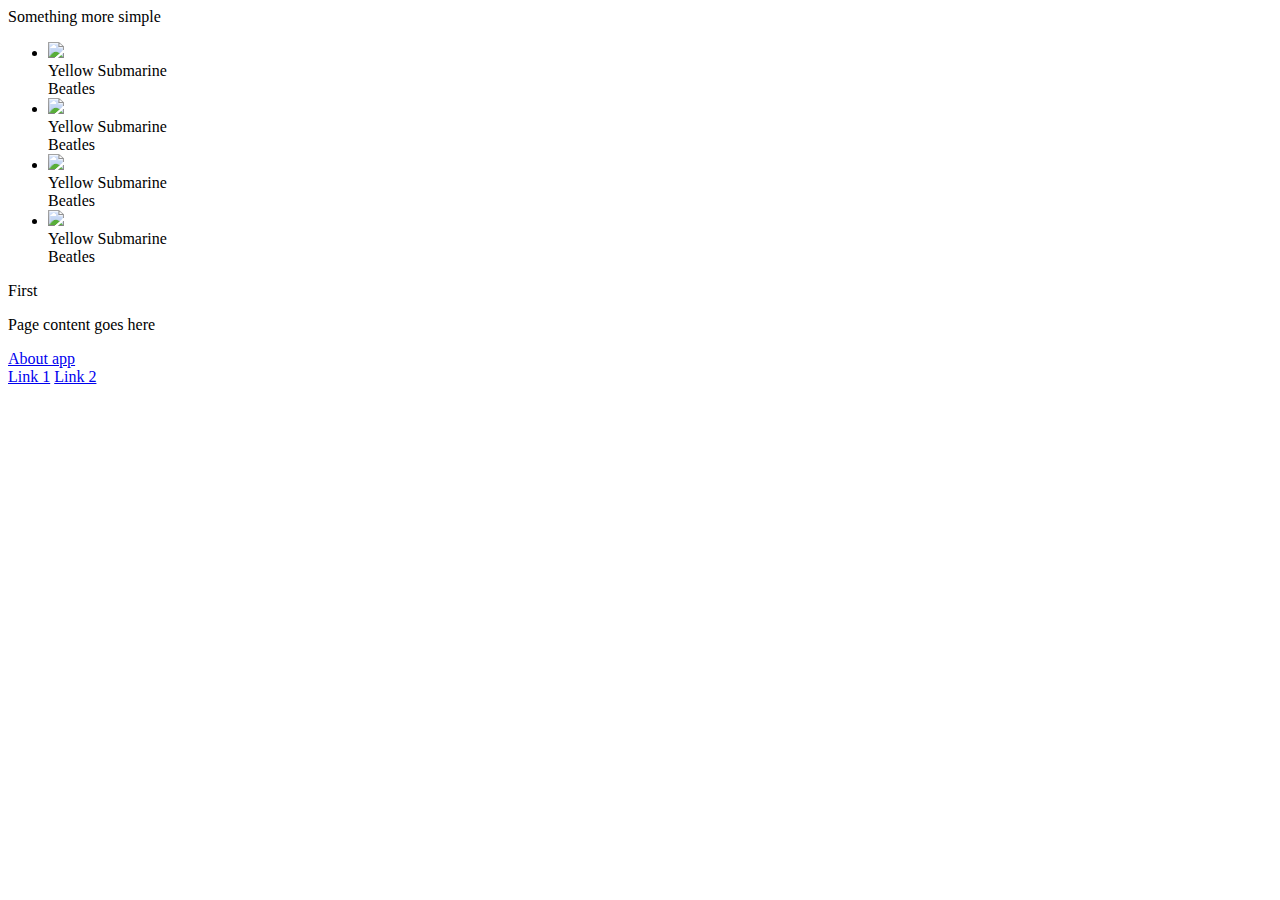
==== index.html @ 52c8f57c "Initial Commit" ====
<!DOCTYPE html>
<html>
<head>
    <!-- Required meta tags-->
    <meta charset="utf-8">
    <meta name="viewport"
          content="width=device-width, initial-scale=1, maximum-scale=1, minimum-scale=1, user-scalable=no, minimal-ui">
    <meta name="apple-mobile-web-app-capable" content="yes">
    <meta name="apple-mobile-web-app-status-bar-style" content="black">
    <!-- Your app title -->
    <title>My App</title>
    <!-- Path to Framework7 iOS CSS theme styles-->
    <link rel="stylesheet" href="bower_components/Framework7/dist/css/framework7.ios.min.css">
    <!-- Path to Framework7 iOS related color styles -->
    <link rel="stylesheet" href="bower_components/Framework7/dist/css/framework7.ios.colors.min.css">
    <!-- Path to your custom app styles-->
    <link rel="stylesheet" href="my-app.css">
</head>
<body class="">
<!-- Status bar overlay for full screen mode (PhoneGap) -->
<div class="statusbar-overlay"></div>
<!-- Panels overlay-->
<div class="panel-overlay"></div>
<!-- Left panel with reveal effect-->
<div class="panel panel-left panel-reveal">
    <div class="content-block-title">Something more simple</div>
    <div class="layout-dark">
        <div class="list-block media-list">
            <ul>
                <li>
                    <div class="item-content">
                        <div class="item-media"><img src="..." width="44"></div>
                        <div class="item-inner">
                            <div class="item-title-row">
                                <div class="item-title">Yellow Submarine</div>
                            </div>
                            <div class="item-subtitle">Beatles</div>
                        </div>
                    </div>
                </li>
                <li>
                    <div class="item-content">
                        <div class="item-media"><img src="..." width="44"></div>
                        <div class="item-inner">
                            <div class="item-title-row">
                                <div class="item-title">Yellow Submarine</div>
                            </div>
                            <div class="item-subtitle">Beatles</div>
                        </div>
                    </div>
                </li>
                <li>
                    <div class="item-content">
                        <div class="item-media"><img src="..." width="44"></div>
                        <div class="item-inner">
                            <div class="item-title-row">
                                <div class="item-title">Yellow Submarine</div>
                            </div>
                            <div class="item-subtitle">Beatles</div>
                        </div>
                    </div>
                </li>
                <li>
                    <div class="item-content">
                        <div class="item-media"><img src="..." width="44"></div>
                        <div class="item-inner">
                            <div class="item-title-row">
                                <div class="item-title">Yellow Submarine</div>
                            </div>
                            <div class="item-subtitle">Beatles</div>
                        </div>
                    </div>
                </li>
            </ul>
        </div>
    </div>
</div>
<!-- Views -->
<div class="views">
    <!-- Your main view, should have "view-main" class -->
    <div class="view view-main">
        <!-- Top Navbar-->
        <div class="navbar">
            <div class="navbar-inner">
                <!-- We need cool sliding animation on title element, so we have additional "sliding" class -->
                <div class="center sliding">First</div>
                <div class="right">
                    <!--
                      Right link contains only icon - additional "icon-only" class
                      Additional "open-panel" class tells app to open panel when we click on this link
                    -->
                    <a href="#" class="link icon-only open-panel"><i class="icon icon-bars"></i></a>
                </div>
            </div>
        </div>
        <!-- Pages container, because we use fixed-through navbar and toolbar, it has additional appropriate classes-->
        <div class="pages navbar-through toolbar-through">
            <!-- Page, "data-page" contains page name -->
            <div data-page="index" class="page">
                <!-- Scrollable page content -->
                <div class="page-content">
                    <p>Page content goes here</p>
                    <!-- Link to another page -->
                    <a href="about.html">About app</a>
                </div>
            </div>
        </div>
        <!-- Bottom Toolbar-->
        <div class="toolbar">
            <div class="toolbar-inner">
                <!-- Toolbar links -->
                <a href="#" class="link">Link 1</a>
                <a href="#" class="link">Link 2</a>
            </div>
        </div>
    </div>
</div>
<!-- Path to Framework7 Library JS-->
<script type="text/javascript" src="bower_components/Framework7/dist/js/framework7.min.js"></script>
<!-- Path to your app js-->
<script type="text/javascript" src="my-app.js"></script>
</body>
</html>
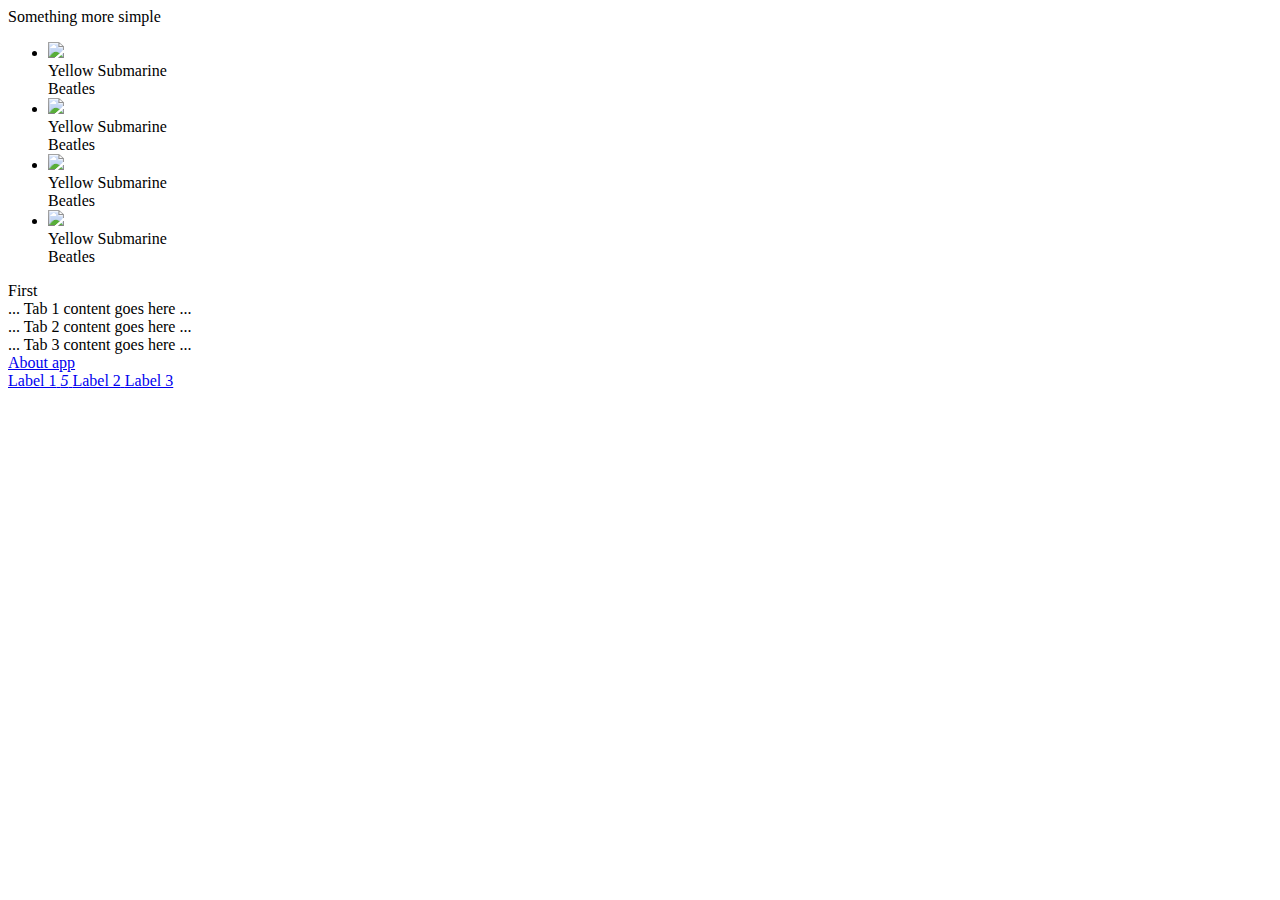
==== commit b5ebe29a: "Add tabs" ====
--- a/index.html
+++ b/index.html
@@ -99,18 +99,44 @@
             <div data-page="index" class="page">
                 <!-- Scrollable page content -->
                 <div class="page-content">
-                    <p>Page content goes here</p>
+                    <!-- Tabs wrapper, shoud have "tabs" class. Required element -->
+                    <div class="tabs">
+                        <!-- First tab, should have "tab" class and unique id attribute -->
+                        <!-- First tab is active by default - additional "active" class -->
+                        <div class="tab active" id="tab1">
+                            ... Tab 1 content goes here ...
+                        </div>
+                        <!-- Second tab, should have "tab" class and unique id attribute -->
+                        <div class="tab" id="tab2">
+                            ... Tab 2 content goes here ...
+                        </div>
+                        <!-- Third tab, should have "tab" class and unique id attribute -->
+                        <div class="tab" id="tab3">
+                            ... Tab 3 content goes here ...
+                        </div>
+                    </div>
                     <!-- Link to another page -->
                     <a href="about.html">About app</a>
                 </div>
             </div>
         </div>
         <!-- Bottom Toolbar-->
-        <div class="toolbar">
+        <div class="toolbar tabbar tabbar-labels">
             <div class="toolbar-inner">
-                <!-- Toolbar links -->
-                <a href="#" class="link">Link 1</a>
-                <a href="#" class="link">Link 2</a>
+                <a href="#tab1" class="tab-link active">
+                    <i class="icon icon-form-name"></i>
+                    <span class="tabbar-label">Label 1</span>
+                </a>
+                <a href="#tab2" class="tab-link">
+                    <i class="icon icon-form-calendar">
+                        <span class="badge bg-red">5</span>
+                    </i>
+                    <span class="tabbar-label">Label 2</span>
+                </a>
+                <a href="#tab3" class="tab-link">
+                    <i class="icon icon-form-tel"></i>
+                    <span class="tabbar-label">Label 3</span>
+                </a>
             </div>
         </div>
     </div>
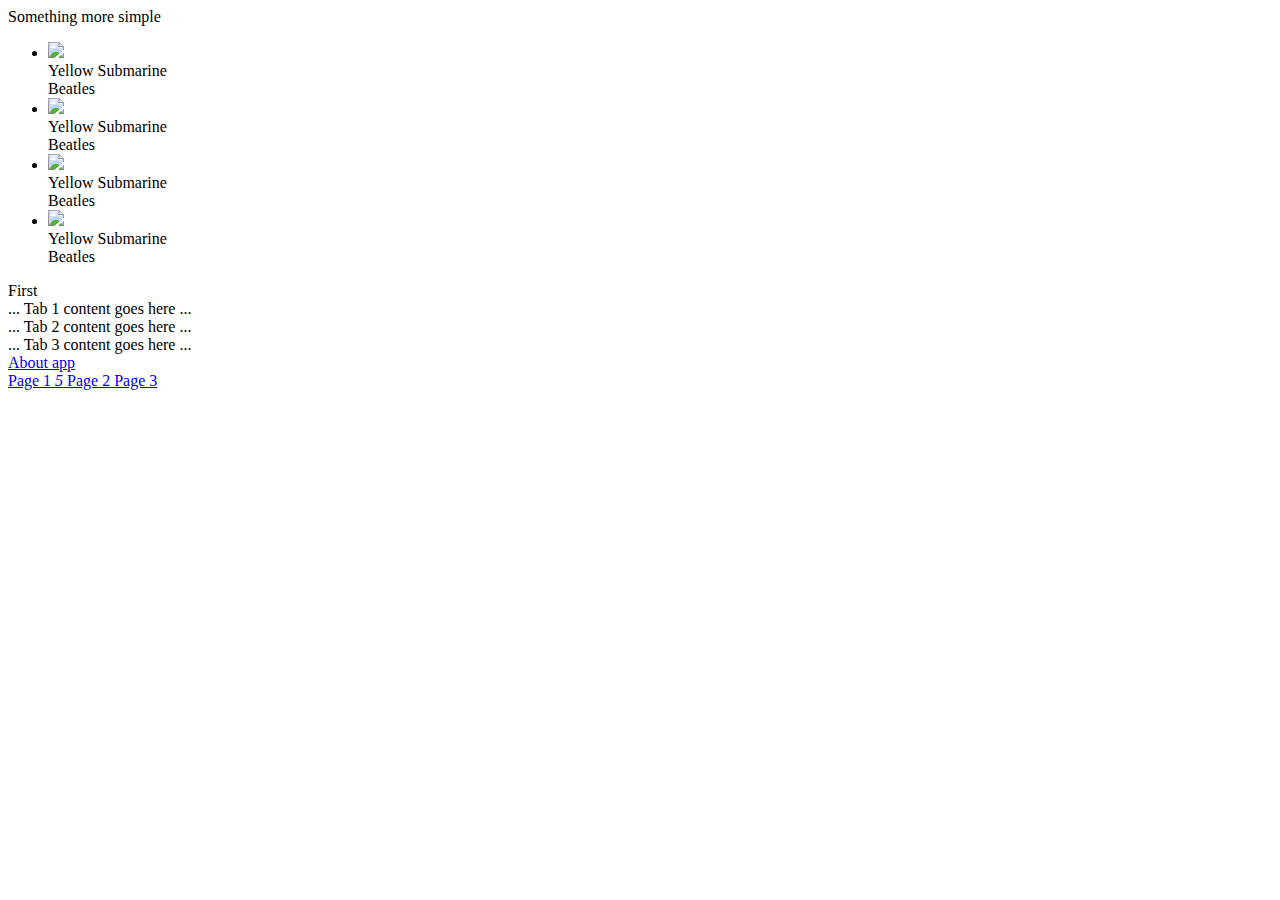
==== commit 9b773df8: "New pages" ====
--- a/index.html
+++ b/index.html
@@ -16,7 +16,7 @@
     <!-- Path to your custom app styles-->
     <link rel="stylesheet" href="my-app.css">
 </head>
-<body class="">
+<body>
 <!-- Status bar overlay for full screen mode (PhoneGap) -->
 <div class="statusbar-overlay"></div>
 <!-- Panels overlay-->
@@ -125,17 +125,17 @@
             <div class="toolbar-inner">
                 <a href="#tab1" class="tab-link active">
                     <i class="icon icon-form-name"></i>
-                    <span class="tabbar-label">Label 1</span>
+                    <span class="tabbar-label">Page 1</span>
                 </a>
                 <a href="#tab2" class="tab-link">
                     <i class="icon icon-form-calendar">
                         <span class="badge bg-red">5</span>
                     </i>
-                    <span class="tabbar-label">Label 2</span>
+                    <span class="tabbar-label">Page 2</span>
                 </a>
                 <a href="#tab3" class="tab-link">
                     <i class="icon icon-form-tel"></i>
-                    <span class="tabbar-label">Label 3</span>
+                    <span class="tabbar-label">Page 3</span>
                 </a>
             </div>
         </div>
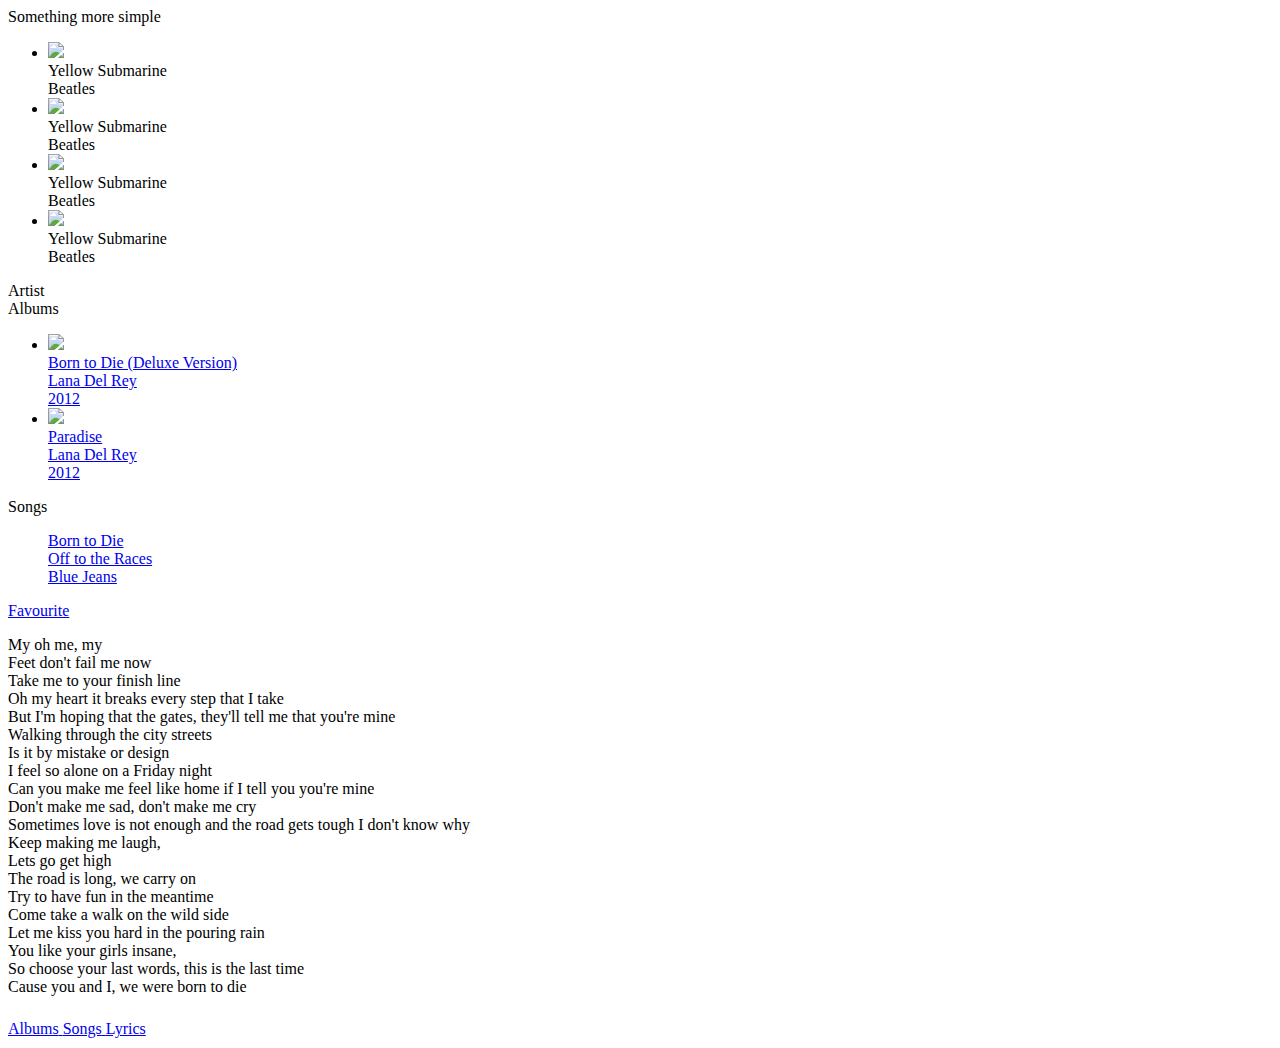
==== commit 94ff8974: "Demo updates" ====
--- a/index.html
+++ b/index.html
@@ -13,6 +13,8 @@
     <link rel="stylesheet" href="bower_components/Framework7/dist/css/framework7.ios.min.css">
     <!-- Path to Framework7 iOS related color styles -->
     <link rel="stylesheet" href="bower_components/Framework7/dist/css/framework7.ios.colors.min.css">
+    <!-- Ionicons -->
+    <link rel="stylesheet" href="http://code.ionicframework.com/ionicons/2.0.1/css/ionicons.min.css">
     <!-- Path to your custom app styles-->
     <link rel="stylesheet" href="my-app.css">
 </head>
@@ -24,7 +26,7 @@
 <!-- Left panel with reveal effect-->
 <div class="panel panel-left panel-reveal">
     <div class="content-block-title">Something more simple</div>
-    <div class="layout-dark">
+    <div class="layout-dark color-gray">
         <div class="list-block media-list">
             <ul>
                 <li>
@@ -83,7 +85,7 @@
         <div class="navbar">
             <div class="navbar-inner">
                 <!-- We need cool sliding animation on title element, so we have additional "sliding" class -->
-                <div class="center sliding">First</div>
+                <div class="center sliding">Artist</div>
                 <div class="right">
                     <!--
                       Right link contains only icon - additional "icon-only" class
@@ -101,41 +103,110 @@
                 <div class="page-content">
                     <!-- Tabs wrapper, shoud have "tabs" class. Required element -->
                     <div class="tabs">
-                        <!-- First tab, should have "tab" class and unique id attribute -->
-                        <!-- First tab is active by default - additional "active" class -->
-                        <div class="tab active" id="tab1">
-                            ... Tab 1 content goes here ...
+                        <div class="tab active" id="tab_album">
+                            <div class="content-block-title">Albums</div>
+                            <div class="list-block media-list tablet-inset">
+                                <ul>
+                                    <li>
+                                        <a href="#" class="item-link item-content">
+                                            <div class="item-media"><img src="//upload.wikimedia.org/wikipedia/en/thumb/2/29/BornToDieAlbumCover.png/220px-BornToDieAlbumCover.png" width="80"></div>
+                                            <div class="item-inner">
+                                                <div class="item-title-row">
+                                                    <div class="item-title">Born to Die (Deluxe Version)</div>
+                                                    <!--<div class="item-after">2012</div>-->
+                                                </div>
+                                                <div class="item-subtitle">Lana Del Rey</div>
+                                                <div class="item-text">2012</div>
+                                            </div>
+                                        </a>
+                                    </li>
+                                    <li>
+                                        <a href="#" class="item-link item-content">
+                                            <div class="item-media"><img src="//upload.wikimedia.org/wikipedia/en/thumb/6/6a/Paradise_EP.png/220px-Paradise_EP.png" width="80"></div>
+                                            <div class="item-inner">
+                                                <div class="item-title-row">
+                                                    <div class="item-title">Paradise</div>
+                                                    <!--<div class="item-after">2012</div>-->
+                                                </div>
+                                                <div class="item-subtitle">Lana Del Rey</div>
+                                                <div class="item-text">2012</div>
+                                            </div>
+                                        </a>
+                                    </li>
+                                </ul>
+                            </div>
                         </div>
                         <!-- Second tab, should have "tab" class and unique id attribute -->
-                        <div class="tab" id="tab2">
-                            ... Tab 2 content goes here ...
+                        <div class="tab" id="tab_song">
+                            <div class="content-block-title">Songs</div>
+                            <div class="list-block tablet-inset">
+                                <ul>
+                                    <a href="#" class="item-link item-content">
+                                        <div class="item-inner">
+                                            <div class="item-title">Born to Die</div>
+                                        </div>
+                                    </a>
+                                    <a href="#" class="item-link item-content">
+                                        <div class="item-inner">
+                                            <div class="item-title">Off to the Races</div>
+                                        </div>
+                                    </a>
+                                    <a href="#" class="item-link item-content">
+                                        <div class="item-inner">
+                                            <div class="item-title">Blue Jeans</div>
+                                        </div>
+                                    </a>
+                                </ul>
+                            </div>
                         </div>
                         <!-- Third tab, should have "tab" class and unique id attribute -->
-                        <div class="tab" id="tab3">
-                            ... Tab 3 content goes here ...
+                        <div class="tab" id="tab_lyric">
+                            <div class="content-block-title"><a href="#" class="link">Favourite</a></div>
+                            <div class="content-block color-black">
+                                <p>
+                                    My oh me, my<br>
+                                    Feet don't fail me now<br>
+                                    Take me to your finish line<br>
+                                    Oh my heart it breaks every step that I take<br>
+                                    But I'm hoping that the gates, they'll tell me that you're mine<br>
+                                    Walking through the city streets<br>
+                                    Is it by mistake or design<br>
+                                    I feel so alone on a Friday night<br>
+                                    Can you make me feel like home if I tell you you're mine<br>
+                                    Don't make me sad, don't make me cry<br>
+                                    Sometimes love is not enough and the road gets tough I don't know why<br>
+                                    Keep making me laugh,<br>
+                                    Lets go get high<br>
+                                    The road is long, we carry on<br>
+                                    Try to have fun in the meantime<br>
+                                    Come take a walk on the wild side<br>
+                                    Let me kiss you hard in the pouring rain<br>
+                                    You like your girls insane,<br>
+                                    So choose your last words, this is the last time<br>
+                                    Cause you and I, we were born to die<br>
+                                </p>
+                            </div>
                         </div>
                     </div>
                     <!-- Link to another page -->
-                    <a href="about.html">About app</a>
+                    <!--<a href="about.html">About app</a>-->
                 </div>
             </div>
         </div>
         <!-- Bottom Toolbar-->
         <div class="toolbar tabbar tabbar-labels">
             <div class="toolbar-inner">
-                <a href="#tab1" class="tab-link active">
-                    <i class="icon icon-form-name"></i>
-                    <span class="tabbar-label">Page 1</span>
+                <a href="#tab_album" class="tab-link active" id="tab_link_album">
+                    <i class="icon ionicon ion-ios-albums"></i>
+                    <span class="tabbar-label">Albums</span>
                 </a>
-                <a href="#tab2" class="tab-link">
-                    <i class="icon icon-form-calendar">
-                        <span class="badge bg-red">5</span>
-                    </i>
-                    <span class="tabbar-label">Page 2</span>
+                <a href="#tab_song" class="tab-link" id="tab_link_song">
+                    <i class="icon ionicon ion-music-note"></i>
+                    <span class="tabbar-label">Songs</span>
                 </a>
-                <a href="#tab3" class="tab-link">
-                    <i class="icon icon-form-tel"></i>
-                    <span class="tabbar-label">Page 3</span>
+                <a href="#tab_lyric" class="tab-link" id="tab_link_lyric">
+                    <i class="icon ionicon ion-edit"></i>
+                    <span class="tabbar-label">Lyrics</span>
                 </a>
             </div>
         </div>
--- a/my-app.css
+++ b/my-app.css
@@ -0,0 +1,3 @@
+.toolbar.tabbar .tab-link .ionicon {
+    font-size: 25px;
+}